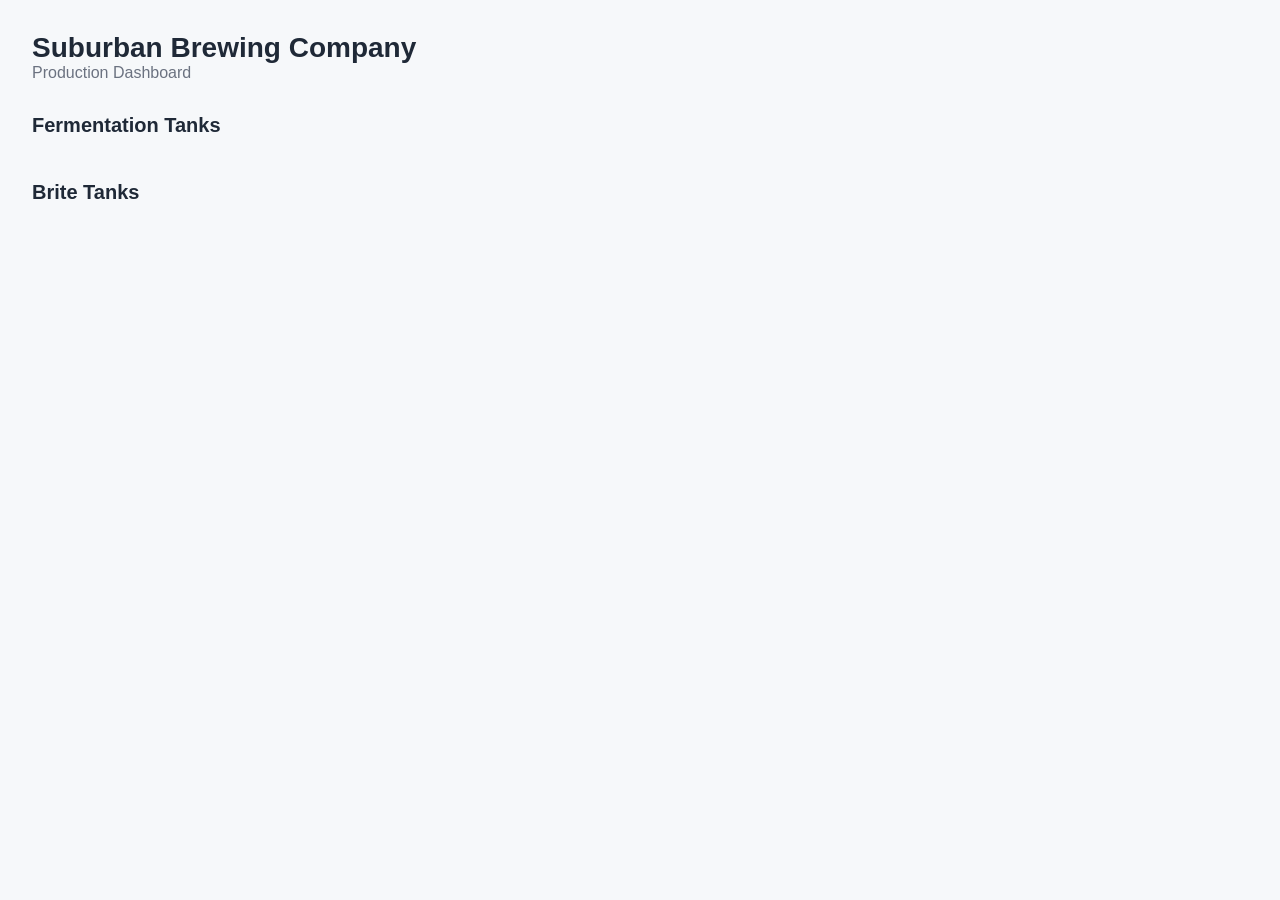
==== index.html @ 02f38f48 "Update index.html" ====
<!DOCTYPE html>
<html lang="en">
<head>
  <meta charset="UTF-8" />
  <title>Suburban Brewing Company – Production Dashboard</title>
  <meta name="viewport" content="width=device-width, initial-scale=1.0" />

  <style>
    :root {
      --bg: #f6f8fa;
      --card-bg: #ffffff;
      --text: #1f2937;
      --muted: #6b7280;

      --green: #22c55e;
      --blue: #0ea5e9;
      --orange: #f59e0b;
      --gray: #9ca3af;
    }

    * {
      box-sizing: border-box;
      font-family: -apple-system, BlinkMacSystemFont, "Segoe UI", Roboto, Helvetica, Arial, sans-serif;
    }

    body {
      margin: 0;
      background: var(--bg);
      color: var(--text);
      padding: 32px;
    }

    h1 { margin: 0; font-size: 28px; }
    h2 { margin: 32px 0 12px; font-size: 20px; }
    .subtitle { color: var(--muted); }

    .grid {
      display: grid;
      grid-template-columns: repeat(auto-fill, minmax(220px, 1fr));
      gap: 16px;
    }

    .card {
      background: var(--card-bg);
      border-radius: 18px;
      padding: 16px;
      box-shadow: 0 4px 12px rgba(0,0,0,0.06);
      cursor: pointer;
    }

    .tank-id { font-weight: 700; margin-bottom: 8px; }

    .status {
      display: inline-block;
      font-size: 12px;
      font-weight: 600;
      padding: 4px 10px;
      border-radius: 999px;
      margin-bottom: 10px;
      color: #fff;
    }

    .FERMENTING { background: var(--green); }
    .AVAILABLE { background: var(--gray); }
    .CIP { background: var(--blue); }
    .CONDITIONING { background: var(--orange); }

    .meta {
      font-size: 13px;
      color: var(--muted);
      line-height: 1.5;
    }
  </style>
</head>
<body>

<h1>Suburban Brewing Company</h1>
<div class="subtitle">Production Dashboard</div>

<h2>Fermentation Tanks</h2>
<div class="grid" id="fermenters"></div>

<h2>Brite Tanks</h2>
<div class="grid" id="brites"></div>

<script>
const API = "https://script.google.com/macros/s/AKfycbzB0d5yltjq5Y1kmk9jDmrgUpRw9NnozKctgh0ELGb6cde7I51xqbcXDoUBbPDjygI5/exec";

function createCard(t) {
  const card = document.createElement("div");
  card.className = "card";

  const status = (t.Status || "AVAILABLE").toUpperCase();

  card.innerHTML = `
    <div class="tank-id">${t.TankID}</div>
    <div class="status ${status}">${status}</div>
    <div class="meta">
      Active Brew: ${t.ActiveBrewID || "—"}<br>
      Last Brew: ${t.LastBrewDate || "—"}
    </div>
  `;

  card.onclick = () => {
    const params = new URLSearchParams({
      tank: t.TankID,
      brewId: t.ActiveBrewID || ""
    });

    if (status === "FERMENTING") {
      window.location.href = "fermentation.html?" + params;
    } else {
      window.location.href = "brew-log.html?" + params;
    }
  };

  return card;
}

fetch(API + "?action=tanks&_=" + Date.now())
  .then(r => r.json())
  .then(tanks => {
    const fermenters = document.getElementById("fermenters");
    const brites = document.getElementById("brites");

    fermenters.innerHTML = "";
    brites.innerHTML = "";

    tanks.forEach(t => {
      const card = createCard(t);
      if (t.TankID.startsWith("FV")) {
        fermenters.appendChild(card);
      } else {
        brites.appendChild(card);
      }
    });
  })
  .catch(err => console.error("Dashboard load failed:", err));
</script>

</body>
</html>
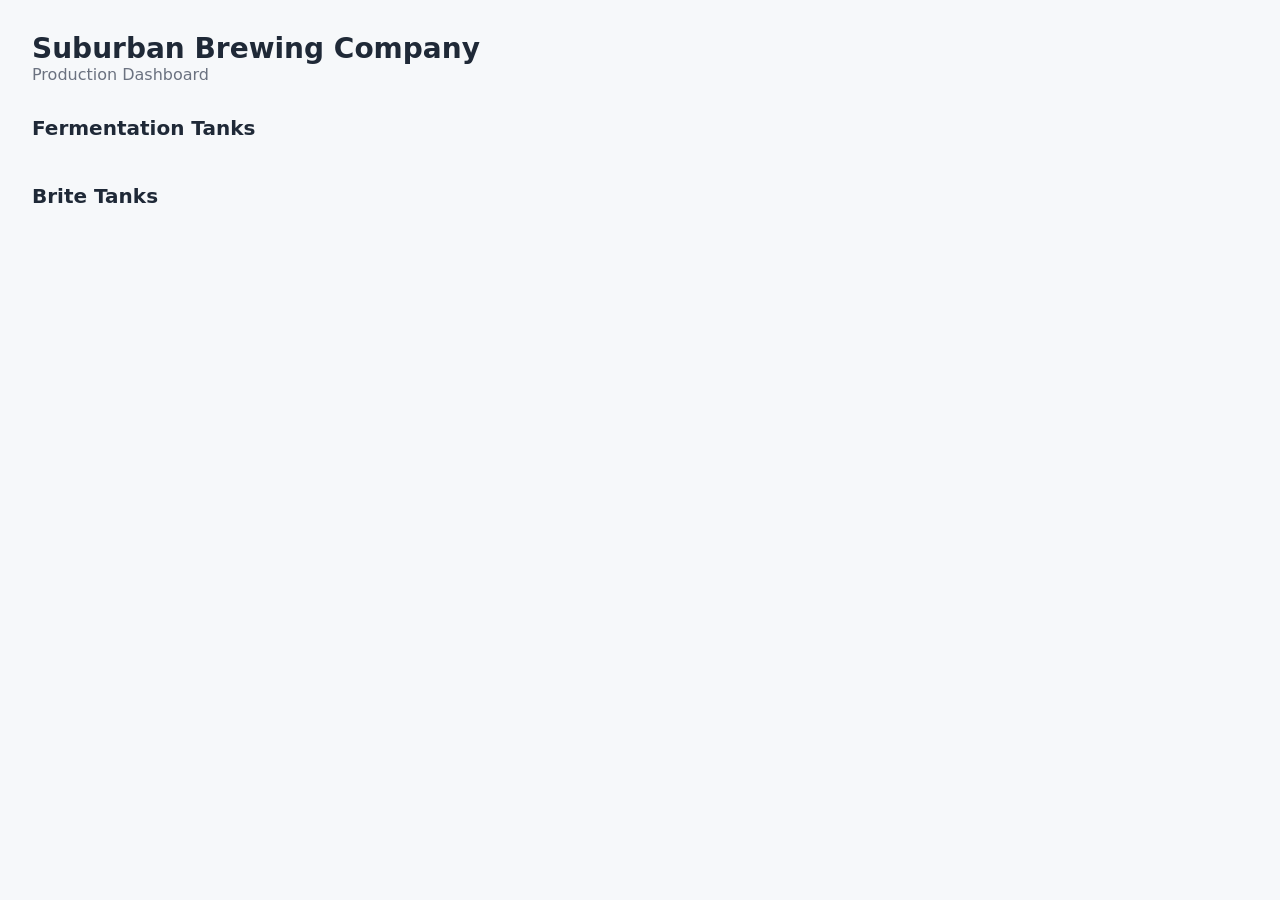
==== commit 33bf6e88: "Update index.html" ====
--- a/index.html
+++ b/index.html
@@ -6,33 +6,29 @@
   <meta name="viewport" content="width=device-width, initial-scale=1.0" />
 
   <style>
-    :root {
-      --bg: #f6f8fa;
-      --card-bg: #ffffff;
-      --text: #1f2937;
-      --muted: #6b7280;
-
-      --green: #22c55e;
-      --blue: #0ea5e9;
-      --orange: #f59e0b;
-      --gray: #9ca3af;
+    body {
+      margin: 0;
+      padding: 32px;
+      font-family: system-ui, -apple-system, BlinkMacSystemFont, sans-serif;
+      background: #f6f8fa;
+      color: #1f2937;
     }
 
-    * {
-      box-sizing: border-box;
-      font-family: -apple-system, BlinkMacSystemFont, "Segoe UI", Roboto, Helvetica, Arial, sans-serif;
+    h1 {
+      margin: 0;
+      font-size: 28px;
+      font-weight: 700;
     }
 
-    body {
-      margin: 0;
-      background: var(--bg);
-      color: var(--text);
-      padding: 32px;
+    .subtitle {
+      color: #6b7280;
+      margin-bottom: 24px;
     }
 
-    h1 { margin: 0; font-size: 28px; }
-    h2 { margin: 32px 0 12px; font-size: 20px; }
-    .subtitle { color: var(--muted); }
+    h2 {
+      margin: 32px 0 12px;
+      font-size: 20px;
+    }
 
     .grid {
       display: grid;
@@ -41,14 +37,20 @@
     }
 
     .card {
-      background: var(--card-bg);
+      background: #ffffff;
       border-radius: 18px;
       padding: 16px;
-      box-shadow: 0 4px 12px rgba(0,0,0,0.06);
+      box-shadow:
+        0 4px 12px rgba(0,0,0,0.06),
+        0 1px 3px rgba(0,0,0,0.04);
       cursor: pointer;
     }
 
-    .tank-id { font-weight: 700; margin-bottom: 8px; }
+    .tank-id {
+      font-weight: 700;
+      font-size: 16px;
+      margin-bottom: 6px;
+    }
 
     .status {
       display: inline-block;
@@ -60,83 +62,31 @@
       color: #fff;
     }
 
-    .FERMENTING { background: var(--green); }
-    .AVAILABLE { background: var(--gray); }
-    .CIP { background: var(--blue); }
-    .CONDITIONING { background: var(--orange); }
+    .FERMENTING { background: #22c55e; }
+    .AVAILABLE  { background: #9ca3af; }
+    .CIP        { background: #0ea5e9; }
+    .CONDITIONING { background: #f59e0b; }
 
     .meta {
       font-size: 13px;
-      color: var(--muted);
+      color: #6b7280;
       line-height: 1.5;
     }
   </style>
 </head>
 <body>
 
-<h1>Suburban Brewing Company</h1>
-<div class="subtitle">Production Dashboard</div>
+  <h1>Suburban Brewing Company</h1>
+  <div class="subtitle">Production Dashboard</div>
 
-<h2>Fermentation Tanks</h2>
-<div class="grid" id="fermenters"></div>
+  <!-- ⚠️ THESE IDS MUST MATCH dashboard.js -->
+  <h2>Fermentation Tanks</h2>
+  <div class="grid" id="fermenters"></div>
 
-<h2>Brite Tanks</h2>
-<div class="grid" id="brites"></div>
+  <h2>Brite Tanks</h2>
+  <div class="grid" id="brites"></div>
 
-<script>
-const API = "https://script.google.com/macros/s/AKfycbzB0d5yltjq5Y1kmk9jDmrgUpRw9NnozKctgh0ELGb6cde7I51xqbcXDoUBbPDjygI5/exec";
-
-function createCard(t) {
-  const card = document.createElement("div");
-  card.className = "card";
-
-  const status = (t.Status || "AVAILABLE").toUpperCase();
-
-  card.innerHTML = `
-    <div class="tank-id">${t.TankID}</div>
-    <div class="status ${status}">${status}</div>
-    <div class="meta">
-      Active Brew: ${t.ActiveBrewID || "—"}<br>
-      Last Brew: ${t.LastBrewDate || "—"}
-    </div>
-  `;
-
-  card.onclick = () => {
-    const params = new URLSearchParams({
-      tank: t.TankID,
-      brewId: t.ActiveBrewID || ""
-    });
-
-    if (status === "FERMENTING") {
-      window.location.href = "fermentation.html?" + params;
-    } else {
-      window.location.href = "brew-log.html?" + params;
-    }
-  };
-
-  return card;
-}
-
-fetch(API + "?action=tanks&_=" + Date.now())
-  .then(r => r.json())
-  .then(tanks => {
-    const fermenters = document.getElementById("fermenters");
-    const brites = document.getElementById("brites");
-
-    fermenters.innerHTML = "";
-    brites.innerHTML = "";
-
-    tanks.forEach(t => {
-      const card = createCard(t);
-      if (t.TankID.startsWith("FV")) {
-        fermenters.appendChild(card);
-      } else {
-        brites.appendChild(card);
-      }
-    });
-  })
-  .catch(err => console.error("Dashboard load failed:", err));
-</script>
-
+  <!-- LOAD JS LAST -->
+  <script src="dashboard.js"></script>
 </body>
 </html>
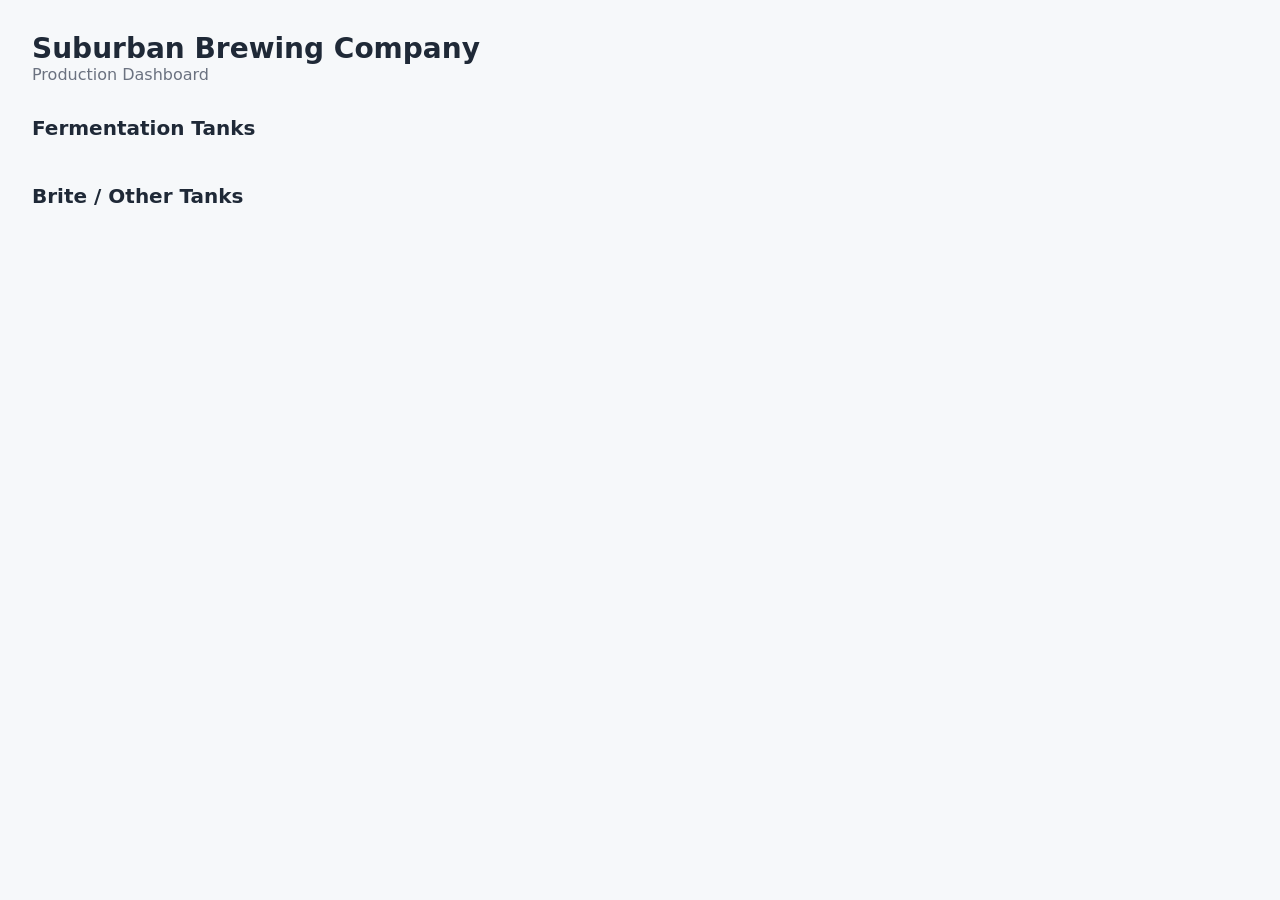
==== commit 1487c9dc: "Update index.html" ====
--- a/index.html
+++ b/index.html
@@ -36,7 +36,8 @@
       gap: 16px;
     }
 
-    .card {
+    /* 🔒 DASHBOARD-SCOPED CARD (NO COLLISION) */
+    .dashboard-card {
       background: #ffffff;
       border-radius: 18px;
       padding: 16px;
@@ -63,8 +64,8 @@
     }
 
     .FERMENTING { background: #22c55e; }
-    .AVAILABLE  { background: #9ca3af; }
-    .CIP        { background: #0ea5e9; }
+    .AVAILABLE { background: #9ca3af; }
+    .CIP { background: #0ea5e9; }
     .CONDITIONING { background: #f59e0b; }
 
     .meta {
@@ -79,14 +80,12 @@
   <h1>Suburban Brewing Company</h1>
   <div class="subtitle">Production Dashboard</div>
 
-  <!-- ⚠️ THESE IDS MUST MATCH dashboard.js -->
   <h2>Fermentation Tanks</h2>
   <div class="grid" id="fermenters"></div>
 
-  <h2>Brite Tanks</h2>
+  <h2>Brite / Other Tanks</h2>
   <div class="grid" id="brites"></div>
 
-  <!-- LOAD JS LAST -->
   <script src="dashboard.js"></script>
 </body>
 </html>
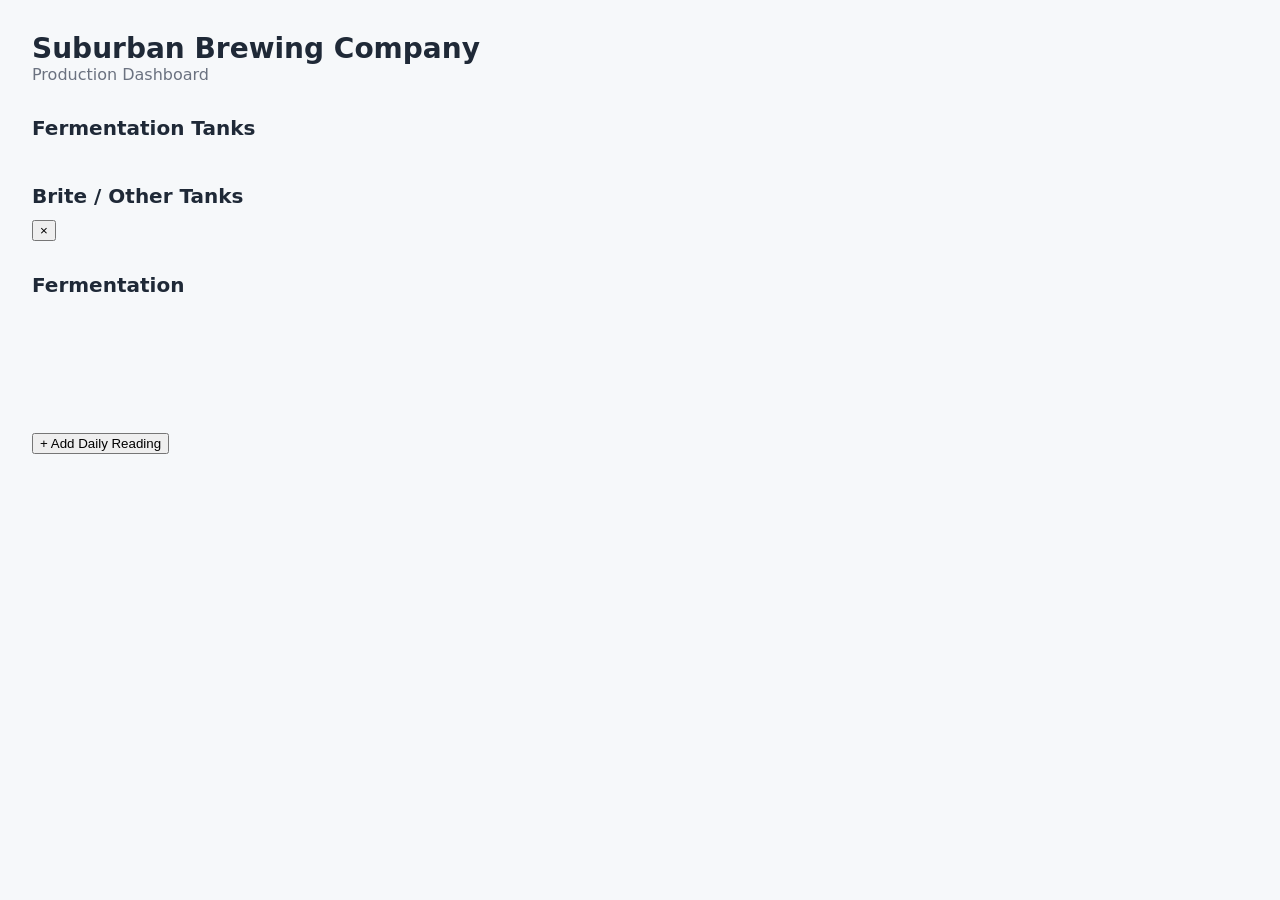
==== commit b7719bb5: "Update index.html" ====
--- a/index.html
+++ b/index.html
@@ -87,5 +87,24 @@
   <div class="grid" id="brites"></div>
 
   <script src="dashboard.js"></script>
+  <!-- FERMENTATION MODAL -->
+<div id="fermModal" class="ferm-modal hidden">
+  <div class="ferm-window">
+    <button class="ferm-close">&times;</button>
+
+    <h2 id="fermTitle">Fermentation</h2>
+
+    <!-- CHART -->
+    <canvas id="fermChart" height="120"></canvas>
+
+    <!-- DAILY LOG -->
+    <div id="fermCards"></div>
+
+    <button id="addFermReading" class="primary">
+      + Add Daily Reading
+    </button>
+  </div>
+</div>
+
 </body>
 </html>
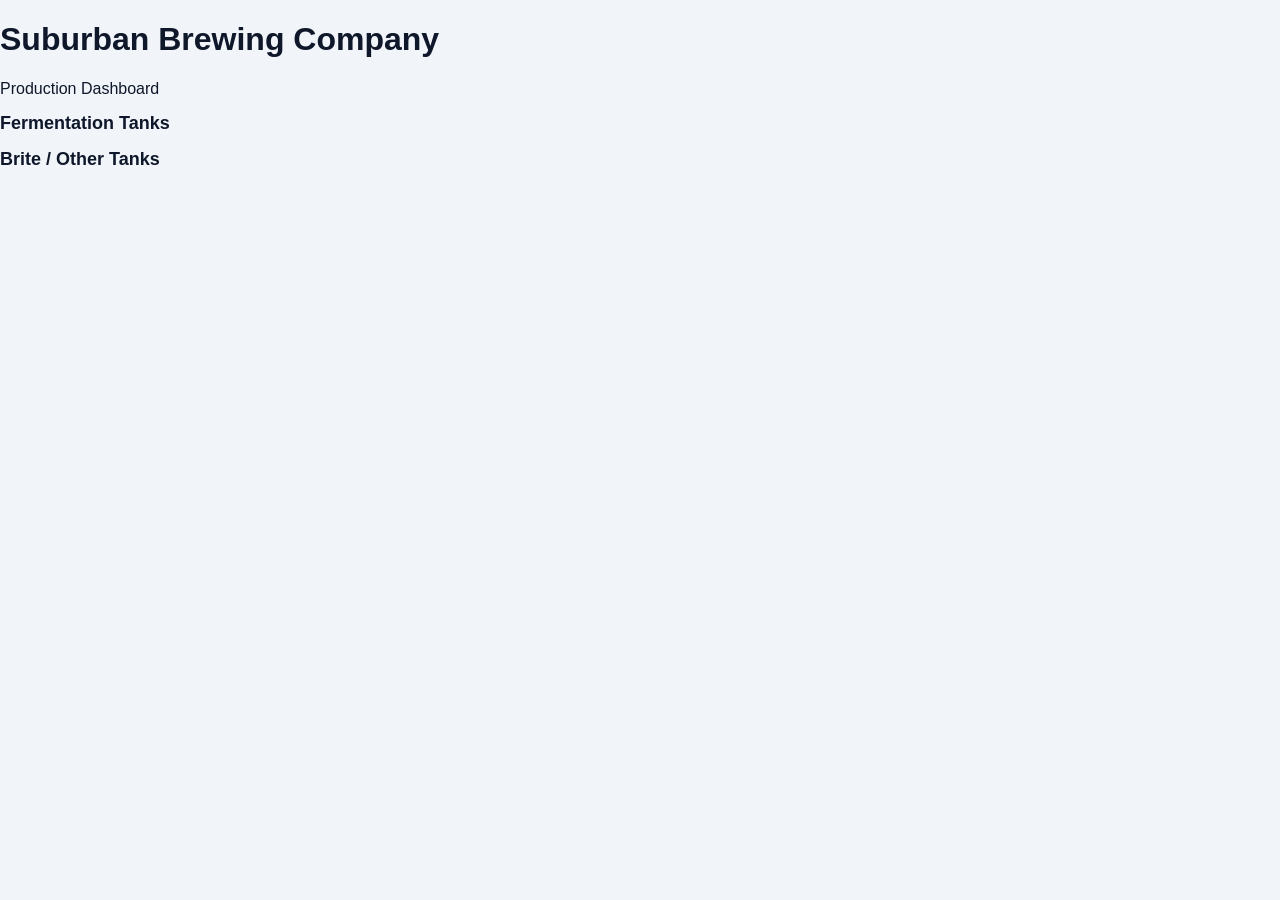
==== commit 9e02bf6c: "Update index.html" ====
--- a/index.html
+++ b/index.html
@@ -5,75 +5,7 @@
   <title>Suburban Brewing Company – Production Dashboard</title>
   <meta name="viewport" content="width=device-width, initial-scale=1.0" />
 
-  <style>
-    body {
-      margin: 0;
-      padding: 32px;
-      font-family: system-ui, -apple-system, BlinkMacSystemFont, sans-serif;
-      background: #f6f8fa;
-      color: #1f2937;
-    }
-
-    h1 {
-      margin: 0;
-      font-size: 28px;
-      font-weight: 700;
-    }
-
-    .subtitle {
-      color: #6b7280;
-      margin-bottom: 24px;
-    }
-
-    h2 {
-      margin: 32px 0 12px;
-      font-size: 20px;
-    }
-
-    .grid {
-      display: grid;
-      grid-template-columns: repeat(auto-fill, minmax(220px, 1fr));
-      gap: 16px;
-    }
-
-    /* 🔒 DASHBOARD-SCOPED CARD (NO COLLISION) */
-    .dashboard-card {
-      background: #ffffff;
-      border-radius: 18px;
-      padding: 16px;
-      box-shadow:
-        0 4px 12px rgba(0,0,0,0.06),
-        0 1px 3px rgba(0,0,0,0.04);
-      cursor: pointer;
-    }
-
-    .tank-id {
-      font-weight: 700;
-      font-size: 16px;
-      margin-bottom: 6px;
-    }
-
-    .status {
-      display: inline-block;
-      font-size: 12px;
-      font-weight: 600;
-      padding: 4px 10px;
-      border-radius: 999px;
-      margin-bottom: 10px;
-      color: #fff;
-    }
-
-    .FERMENTING { background: #22c55e; }
-    .AVAILABLE { background: #9ca3af; }
-    .CIP { background: #0ea5e9; }
-    .CONDITIONING { background: #f59e0b; }
-
-    .meta {
-      font-size: 13px;
-      color: #6b7280;
-      line-height: 1.5;
-    }
-  </style>
+  <link rel="stylesheet" href="style.css" />
 </head>
 <body>
 
@@ -86,25 +18,25 @@
   <h2>Brite / Other Tanks</h2>
   <div class="grid" id="brites"></div>
 
+  <!-- FERMENTATION MODAL -->
+  <div id="fermModal" class="ferm-modal hidden">
+    <div class="ferm-window">
+      <button class="ferm-close">&times;</button>
+
+      <h2 id="fermTitle">Fermentation</h2>
+
+      <canvas id="fermChart" height="120"></canvas>
+
+      <div id="fermCards"></div>
+
+      <button id="addFermReading" class="primary">
+        + Add Daily Reading
+      </button>
+    </div>
+  </div>
+
+  <script src="chart.js"></script>
   <script src="dashboard.js"></script>
-  <!-- FERMENTATION MODAL -->
-<div id="fermModal" class="ferm-modal hidden">
-  <div class="ferm-window">
-    <button class="ferm-close">&times;</button>
-
-    <h2 id="fermTitle">Fermentation</h2>
-
-    <!-- CHART -->
-    <canvas id="fermChart" height="120"></canvas>
-
-    <!-- DAILY LOG -->
-    <div id="fermCards"></div>
-
-    <button id="addFermReading" class="primary">
-      + Add Daily Reading
-    </button>
-  </div>
-</div>
 
 </body>
 </html>
--- a/style.css
+++ b/style.css
@@ -0,0 +1,210 @@
+* {
+  box-sizing: border-box;
+}
+
+/* BASE */
+body {
+  margin: 0;
+  font-family: -apple-system, BlinkMacSystemFont, "Segoe UI", Roboto, Arial, sans-serif;
+  background-color: #f1f5f9;
+  color: #0f172a;
+}
+
+/* HEADER */
+.page-header {
+  background: #ffffff;
+  padding: 20px 28px;
+  border-bottom: 1px solid #e2e8f0;
+}
+
+.page-header h1 {
+  margin: 0;
+  font-size: 22px;
+}
+
+.page-header p {
+  margin: 4px 0 0;
+  color: #64748b;
+}
+
+/* LAYOUT */
+.container {
+  max-width: 1280px;
+  margin: auto;
+  padding: 28px;
+}
+
+section {
+  margin-top: 36px;
+}
+
+h2 {
+  margin-bottom: 14px;
+  font-size: 18px;
+}
+
+/* GRID */
+.tank-grid {
+  display: grid;
+  grid-template-columns: repeat(auto-fill, minmax(260px, 1fr));
+  gap: 18px;
+}
+
+/* CARD */
+.tank {
+  background: white;
+  border-radius: 20px;
+  padding: 20px;
+  border: none;
+  cursor: pointer; /* 👈 CLICK AFFORDANCE */
+  box-shadow:
+    0 6px 18px rgba(0,0,0,0.08),
+    0 2px 6px rgba(0,0,0,0.05);
+  transition: transform 0.15s ease, box-shadow 0.15s ease;
+}
+
+.tank:hover {
+  transform: translateY(-3px);
+  box-shadow:
+    0 14px 36px rgba(0,0,0,0.12),
+    0 6px 14px rgba(0,0,0,0.08);
+}
+
+/* STATUS TINTS */
+.status-fermenting {
+  background: linear-gradient(180deg, #ecfdf5 0%, #ffffff 70%);
+}
+
+.status-conditioning {
+  background: linear-gradient(180deg, #fffbeb 0%, #ffffff 70%);
+}
+
+.status-cip {
+  background: linear-gradient(180deg, #f0f9ff 0%, #ffffff 70%);
+}
+
+.status-empty {
+  background: linear-gradient(180deg, #f8fafc 0%, #ffffff 70%);
+}
+
+/* HEADER ROW */
+.tank-header {
+  display: flex;
+  justify-content: space-between;
+  align-items: center;
+  margin-bottom: 12px;
+}
+
+.tank-id {
+  font-size: 16px;
+  font-weight: 600;
+}
+
+/* BADGE */
+.tank-badge {
+  font-size: 11px;
+  font-weight: 700;
+  padding: 5px 12px;
+  border-radius: 999px;
+  text-transform: uppercase;
+  background: #e5e7eb;
+}
+
+.status-fermenting .tank-badge {
+  background: #bbf7d0;
+  color: #14532d;
+}
+
+.status-conditioning .tank-badge {
+  background: #fde68a;
+  color: #92400e;
+}
+
+.status-cip .tank-badge {
+  background: #bae6fd;
+  color: #075985;
+}
+
+.status-empty .tank-badge {
+  background: #e5e7eb;
+  color: #374151;
+}
+
+/* DETAILS */
+.tank-details {
+  font-size: 13px;
+  line-height: 1.5;
+}
+
+.tank-details strong {
+  font-weight: 600;
+}
+/* ===============================
+   FERMENTATION MODAL
+================================ */
+
+.ferm-modal {
+  position: fixed;
+  inset: 0;
+  background: rgba(15, 23, 42, 0.55);
+  display: flex;
+  justify-content: center;
+  align-items: center;
+  z-index: 1000;
+}
+
+.ferm-modal.hidden {
+  display: none;
+}
+
+.ferm-window {
+  background: #fff;
+  width: 92%;
+  max-width: 900px;
+  max-height: 90vh;
+  overflow-y: auto;
+  border-radius: 20px;
+  padding: 20px;
+  box-shadow: 0 30px 80px rgba(0,0,0,0.3);
+}
+
+.ferm-close {
+  float: right;
+  font-size: 26px;
+  border: none;
+  background: none;
+  cursor: pointer;
+}
+
+#fermCards {
+  display: grid;
+  gap: 12px;
+  margin-top: 16px;
+}
+
+.ferm-card {
+  background: #f8fafc;
+  border-radius: 14px;
+  padding: 14px;
+  box-shadow: 0 4px 10px rgba(0,0,0,0.06);
+}
+
+.ferm-header {
+  display: flex;
+  justify-content: space-between;
+  font-weight: 600;
+  margin-bottom: 8px;
+}
+
+.ferm-metrics {
+  display: grid;
+  grid-template-columns: repeat(4, 1fr);
+  gap: 8px;
+  font-size: 13px;
+}
+
+.ferm-metrics div strong {
+  display: block;
+  font-size: 15px;
+}
+
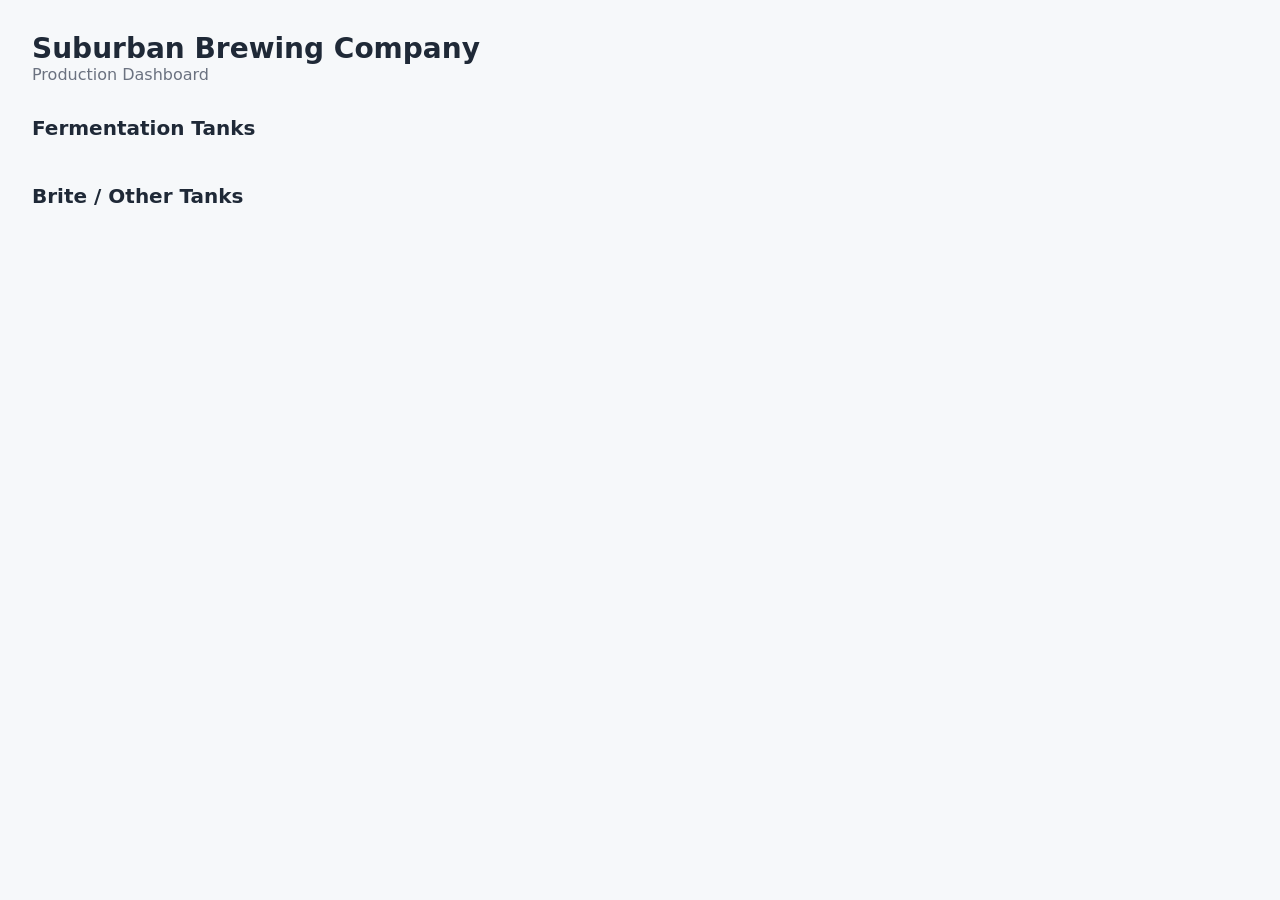
==== commit f6b1f6a6: "Update index.html" ====
--- a/index.html
+++ b/index.html
@@ -4,39 +4,47 @@
   <meta charset="UTF-8" />
   <title>Suburban Brewing Company – Production Dashboard</title>
   <meta name="viewport" content="width=device-width, initial-scale=1.0" />
-
   <link rel="stylesheet" href="style.css" />
 </head>
 <body>
 
-  <h1>Suburban Brewing Company</h1>
-  <div class="subtitle">Production Dashboard</div>
+<h1>Suburban Brewing Company</h1>
+<div class="subtitle">Production Dashboard</div>
 
-  <h2>Fermentation Tanks</h2>
-  <div class="grid" id="fermenters"></div>
+<h2>Fermentation Tanks</h2>
+<div class="grid" id="fermenters"></div>
 
-  <h2>Brite / Other Tanks</h2>
-  <div class="grid" id="brites"></div>
+<h2>Brite / Other Tanks</h2>
+<div class="grid" id="brites"></div>
 
-  <!-- FERMENTATION MODAL -->
-  <div id="fermModal" class="ferm-modal hidden">
-    <div class="ferm-window">
-      <button class="ferm-close">&times;</button>
+<!-- FERMENTATION MODAL -->
+<div id="fermModal" class="ferm-modal hidden">
+  <div class="ferm-window">
+    <button class="ferm-close">&times;</button>
 
-      <h2 id="fermTitle">Fermentation</h2>
+    <h2 id="fermTitle"></h2>
+    <div id="fermPrediction" class="ferm-prediction"></div>
 
-      <canvas id="fermChart" height="120"></canvas>
+    <canvas id="fermChart" height="120"></canvas>
 
-      <div id="fermCards"></div>
+    <div id="fermCards"></div>
 
-      <button id="addFermReading" class="primary">
-        + Add Daily Reading
-      </button>
+    <!-- ADD DAILY READING -->
+    <div class="ferm-entry">
+      <h3>Add Daily Reading</h3>
+      <div class="ferm-entry-grid">
+        <input id="fTemp" placeholder="Temp °F">
+        <input id="fGravity" placeholder="Gravity">
+        <input id="fPH" placeholder="pH">
+        <input id="fPressure" placeholder="Pressure PSI">
+        <input id="fNotes" placeholder="Notes">
+      </div>
+      <button id="saveFermEntry" class="primary">Save Reading</button>
     </div>
   </div>
+</div>
 
-  <script src="chart.js"></script>
-  <script src="dashboard.js"></script>
-
+<script src="chart.js"></script>
+<script src="dashboard.js"></script>
 </body>
 </html>
--- a/style.css
+++ b/style.css
@@ -2,143 +2,74 @@
   box-sizing: border-box;
 }
 
-/* BASE */
 body {
   margin: 0;
-  font-family: -apple-system, BlinkMacSystemFont, "Segoe UI", Roboto, Arial, sans-serif;
-  background-color: #f1f5f9;
-  color: #0f172a;
+  padding: 32px;
+  font-family: system-ui, -apple-system, BlinkMacSystemFont, sans-serif;
+  background: #f6f8fa;
+  color: #1f2937;
 }
 
-/* HEADER */
-.page-header {
-  background: #ffffff;
-  padding: 20px 28px;
-  border-bottom: 1px solid #e2e8f0;
+h1 {
+  margin: 0;
+  font-size: 28px;
+  font-weight: 700;
 }
 
-.page-header h1 {
-  margin: 0;
-  font-size: 22px;
-}
-
-.page-header p {
-  margin: 4px 0 0;
-  color: #64748b;
-}
-
-/* LAYOUT */
-.container {
-  max-width: 1280px;
-  margin: auto;
-  padding: 28px;
-}
-
-section {
-  margin-top: 36px;
+.subtitle {
+  color: #6b7280;
+  margin-bottom: 24px;
 }
 
 h2 {
-  margin-bottom: 14px;
-  font-size: 18px;
+  margin: 32px 0 12px;
+  font-size: 20px;
 }
 
-/* GRID */
-.tank-grid {
+.grid {
   display: grid;
-  grid-template-columns: repeat(auto-fill, minmax(260px, 1fr));
-  gap: 18px;
+  grid-template-columns: repeat(auto-fill, minmax(220px, 1fr));
+  gap: 16px;
 }
 
-/* CARD */
-.tank {
-  background: white;
-  border-radius: 20px;
-  padding: 20px;
-  border: none;
-  cursor: pointer; /* 👈 CLICK AFFORDANCE */
+/* DASHBOARD CARD */
+.dashboard-card {
+  background: #ffffff;
+  border-radius: 18px;
+  padding: 16px;
   box-shadow:
-    0 6px 18px rgba(0,0,0,0.08),
-    0 2px 6px rgba(0,0,0,0.05);
-  transition: transform 0.15s ease, box-shadow 0.15s ease;
-}
-
-.tank:hover {
-  transform: translateY(-3px);
-  box-shadow:
-    0 14px 36px rgba(0,0,0,0.12),
-    0 6px 14px rgba(0,0,0,0.08);
-}
-
-/* STATUS TINTS */
-.status-fermenting {
-  background: linear-gradient(180deg, #ecfdf5 0%, #ffffff 70%);
-}
-
-.status-conditioning {
-  background: linear-gradient(180deg, #fffbeb 0%, #ffffff 70%);
-}
-
-.status-cip {
-  background: linear-gradient(180deg, #f0f9ff 0%, #ffffff 70%);
-}
-
-.status-empty {
-  background: linear-gradient(180deg, #f8fafc 0%, #ffffff 70%);
-}
-
-/* HEADER ROW */
-.tank-header {
-  display: flex;
-  justify-content: space-between;
-  align-items: center;
-  margin-bottom: 12px;
+    0 4px 12px rgba(0,0,0,0.06),
+    0 1px 3px rgba(0,0,0,0.04);
+  cursor: pointer;
 }
 
 .tank-id {
+  font-weight: 700;
   font-size: 16px;
-  font-weight: 600;
+  margin-bottom: 6px;
 }
 
-/* BADGE */
-.tank-badge {
-  font-size: 11px;
-  font-weight: 700;
-  padding: 5px 12px;
+.status {
+  display: inline-block;
+  font-size: 12px;
+  font-weight: 600;
+  padding: 4px 10px;
   border-radius: 999px;
-  text-transform: uppercase;
-  background: #e5e7eb;
+  margin-bottom: 10px;
+  color: #fff;
 }
 
-.status-fermenting .tank-badge {
-  background: #bbf7d0;
-  color: #14532d;
-}
+.FERMENTING { background: #22c55e; }
+.AVAILABLE { background: #9ca3af; }
+.CIP { background: #0ea5e9; }
+.CONDITIONING { background: #f59e0b; }
 
-.status-conditioning .tank-badge {
-  background: #fde68a;
-  color: #92400e;
-}
-
-.status-cip .tank-badge {
-  background: #bae6fd;
-  color: #075985;
-}
-
-.status-empty .tank-badge {
-  background: #e5e7eb;
-  color: #374151;
-}
-
-/* DETAILS */
-.tank-details {
+.meta {
   font-size: 13px;
+  color: #6b7280;
   line-height: 1.5;
 }
 
-.tank-details strong {
-  font-weight: 600;
-}
 /* ===============================
    FERMENTATION MODAL
 ================================ */
@@ -170,7 +101,7 @@
 
 .ferm-close {
   float: right;
-  font-size: 26px;
+  font-size: 28px;
   border: none;
   background: none;
   cursor: pointer;
@@ -203,8 +134,18 @@
   font-size: 13px;
 }
 
-.ferm-metrics div strong {
+.ferm-metrics strong {
   display: block;
   font-size: 15px;
 }
 
+.primary {
+  margin-top: 14px;
+  padding: 10px 16px;
+  border-radius: 10px;
+  border: none;
+  background: #2563eb;
+  color: white;
+  font-weight: 600;
+  cursor: pointer;
+}
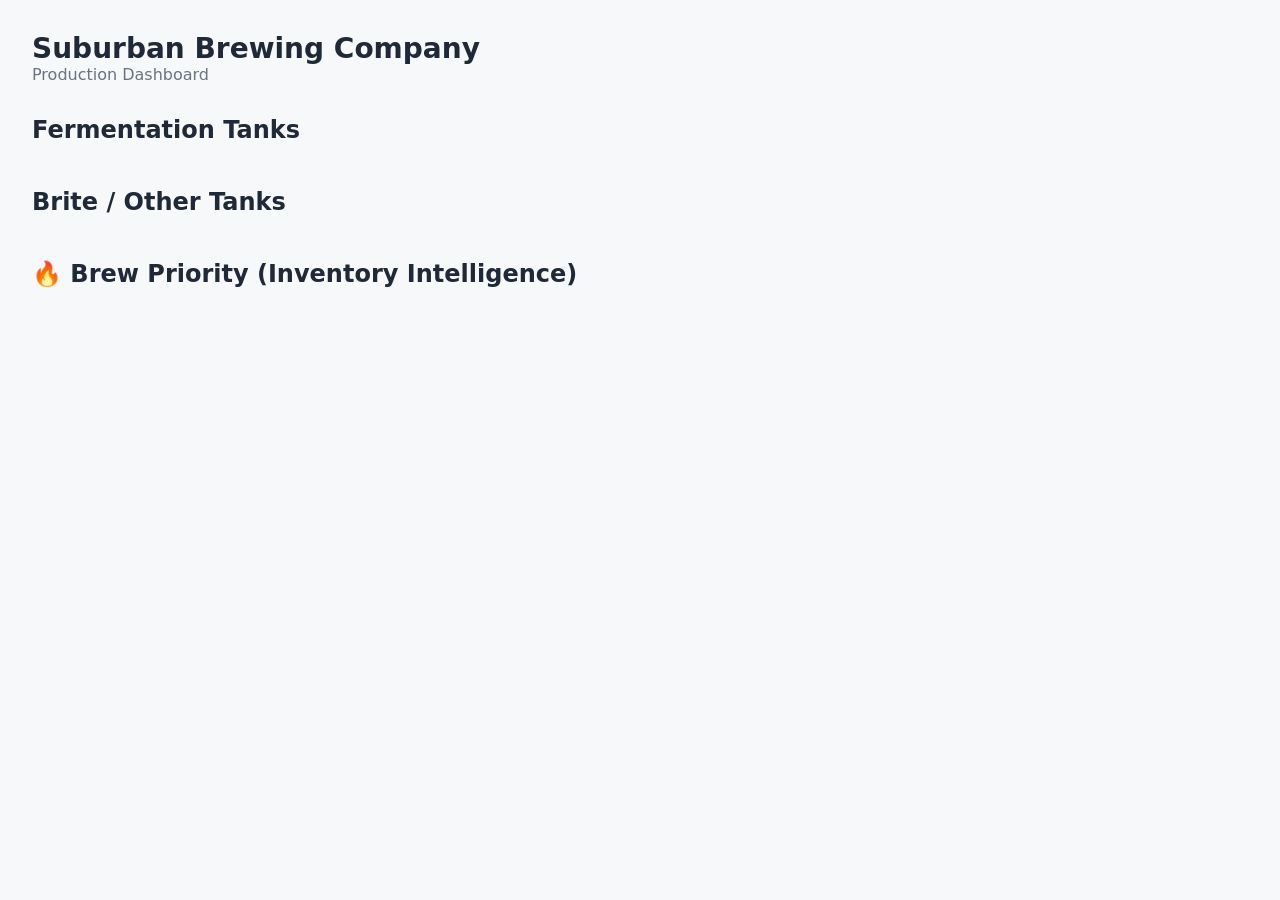
==== commit 4ac87cac: "Update index.html" ====
--- a/index.html
+++ b/index.html
@@ -2,8 +2,7 @@
 <html lang="en">
 <head>
   <meta charset="UTF-8" />
-  <title>Suburban Brewing Company – Production Dashboard</title>
-  <meta name="viewport" content="width=device-width, initial-scale=1.0" />
+  <title>Suburban Brewing – Production Dashboard</title>
   <link rel="stylesheet" href="style.css" />
 </head>
 <body>
@@ -17,34 +16,9 @@
 <h2>Brite / Other Tanks</h2>
 <div class="grid" id="brites"></div>
 
-<!-- FERMENTATION MODAL -->
-<div id="fermModal" class="ferm-modal hidden">
-  <div class="ferm-window">
-    <button class="ferm-close">&times;</button>
+<h2>🔥 Brew Priority (Inventory Intelligence)</h2>
+<div id="brewPriority" class="brew-priority"></div>
 
-    <h2 id="fermTitle"></h2>
-    <div id="fermPrediction" class="ferm-prediction"></div>
-
-    <canvas id="fermChart" height="120"></canvas>
-
-    <div id="fermCards"></div>
-
-    <!-- ADD DAILY READING -->
-    <div class="ferm-entry">
-      <h3>Add Daily Reading</h3>
-      <div class="ferm-entry-grid">
-        <input id="fTemp" placeholder="Temp °F">
-        <input id="fGravity" placeholder="Gravity">
-        <input id="fPH" placeholder="pH">
-        <input id="fPressure" placeholder="Pressure PSI">
-        <input id="fNotes" placeholder="Notes">
-      </div>
-      <button id="saveFermEntry" class="primary">Save Reading</button>
-    </div>
-  </div>
-</div>
-
-<script src="chart.js"></script>
 <script src="dashboard.js"></script>
 </body>
 </html>
--- a/style.css
+++ b/style.css
@@ -1,30 +1,16 @@
-* {
-  box-sizing: border-box;
-}
+* { box-sizing: border-box; }
 
 body {
   margin: 0;
   padding: 32px;
-  font-family: system-ui, -apple-system, BlinkMacSystemFont, sans-serif;
+  font-family: system-ui, sans-serif;
   background: #f6f8fa;
   color: #1f2937;
 }
 
-h1 {
-  margin: 0;
-  font-size: 28px;
-  font-weight: 700;
-}
-
-.subtitle {
-  color: #6b7280;
-  margin-bottom: 24px;
-}
-
-h2 {
-  margin: 32px 0 12px;
-  font-size: 20px;
-}
+h1 { font-size: 28px; margin: 0; }
+.subtitle { color: #6b7280; margin-bottom: 24px; }
+h2 { margin: 32px 0 12px; }
 
 .grid {
   display: grid;
@@ -32,71 +18,47 @@
   gap: 16px;
 }
 
-/* DASHBOARD CARD */
 .dashboard-card {
-  background: #ffffff;
+  background: #fff;
   border-radius: 18px;
   padding: 16px;
-  box-shadow:
-    0 4px 12px rgba(0,0,0,0.06),
-    0 1px 3px rgba(0,0,0,0.04);
+  box-shadow: 0 6px 18px rgba(0,0,0,.08);
   cursor: pointer;
 }
 
-.tank-id {
-  font-weight: 700;
-  font-size: 16px;
-  margin-bottom: 6px;
-}
-
+.tank-id { font-weight: 700; }
 .status {
-  display: inline-block;
   font-size: 12px;
-  font-weight: 600;
   padding: 4px 10px;
   border-radius: 999px;
-  margin-bottom: 10px;
-  color: #fff;
+  color: white;
 }
-
 .FERMENTING { background: #22c55e; }
 .AVAILABLE { background: #9ca3af; }
 .CIP { background: #0ea5e9; }
 .CONDITIONING { background: #f59e0b; }
 
-.meta {
-  font-size: 13px;
-  color: #6b7280;
-  line-height: 1.5;
-}
+.meta { font-size: 13px; color: #6b7280; }
 
-/* ===============================
-   FERMENTATION MODAL
-================================ */
-
+/* MODAL */
 .ferm-modal {
   position: fixed;
   inset: 0;
-  background: rgba(15, 23, 42, 0.55);
+  background: rgba(0,0,0,.55);
   display: flex;
   justify-content: center;
   align-items: center;
-  z-index: 1000;
 }
-
-.ferm-modal.hidden {
-  display: none;
-}
+.hidden { display: none; }
 
 .ferm-window {
-  background: #fff;
-  width: 92%;
-  max-width: 900px;
-  max-height: 90vh;
+  background: white;
+  width: 95%;
+  max-width: 950px;
+  max-height: 92vh;
   overflow-y: auto;
+  padding: 20px;
   border-radius: 20px;
-  padding: 20px;
-  box-shadow: 0 30px 80px rgba(0,0,0,0.3);
 }
 
 .ferm-close {
@@ -107,45 +69,56 @@
   cursor: pointer;
 }
 
+.ferm-prediction {
+  margin: 6px 0 12px;
+  font-weight: 600;
+}
+
 #fermCards {
   display: grid;
   gap: 12px;
-  margin-top: 16px;
+  margin-top: 12px;
 }
 
 .ferm-card {
   background: #f8fafc;
+  padding: 14px;
   border-radius: 14px;
-  padding: 14px;
-  box-shadow: 0 4px 10px rgba(0,0,0,0.06);
+  box-shadow: 0 4px 10px rgba(0,0,0,.06);
 }
 
 .ferm-header {
   display: flex;
   justify-content: space-between;
   font-weight: 600;
-  margin-bottom: 8px;
 }
 
 .ferm-metrics {
   display: grid;
-  grid-template-columns: repeat(4, 1fr);
+  grid-template-columns: repeat(4,1fr);
   gap: 8px;
   font-size: 13px;
 }
 
-.ferm-metrics strong {
-  display: block;
-  font-size: 15px;
-}
-
 .primary {
-  margin-top: 14px;
+  margin-top: 10px;
   padding: 10px 16px;
-  border-radius: 10px;
-  border: none;
   background: #2563eb;
   color: white;
+  border: none;
+  border-radius: 10px;
   font-weight: 600;
   cursor: pointer;
 }
+
+.ferm-entry {
+  margin-top: 18px;
+  padding-top: 12px;
+  border-top: 1px solid #e5e7eb;
+}
+
+.ferm-entry-grid {
+  display: grid;
+  grid-template-columns: repeat(5,1fr);
+  gap: 8px;
+}
